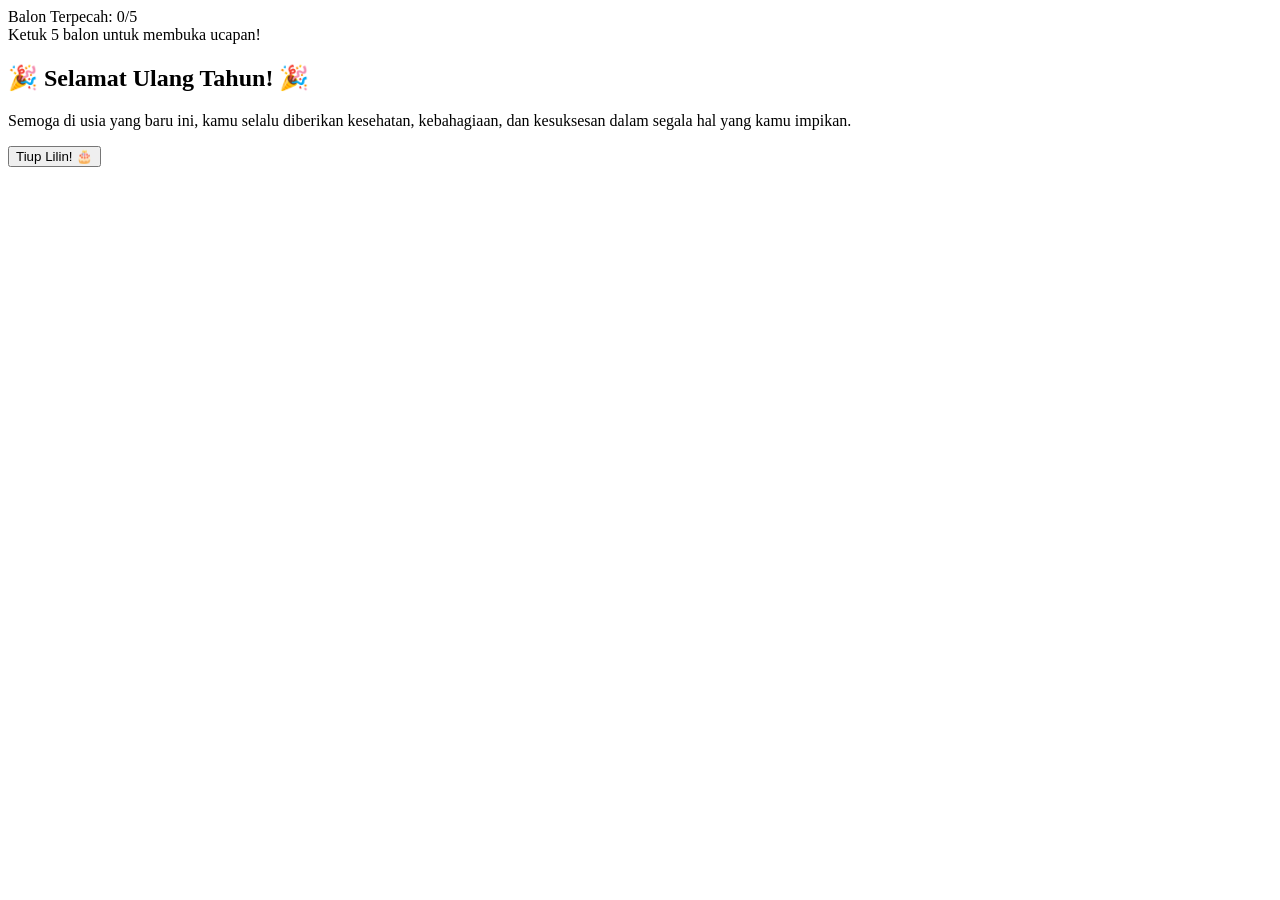
==== index.html @ dc568d56 "Rename !DOCTYPE html.html to index.html" ====
<!DOCTYPE html>
<html lang="id">

<head>
  <meta charset="UTF-8">
  <meta name="viewport" content="width=device-width, initial-scale=1.0, maximum-scale=1.0, user-scalable=no">
  <title>Kartu Ucapan Interaktif</title>
  <link rel="stylesheet" href="style.css">
</head>

<body>
  <!-- Layar Game -->
  <div id="game-container">
    <div id="score-board">Balon Terpecah: <span id="score">0</span>/5</div>
    <div id="instruction">Ketuk 5 balon untuk membuka ucapan!</div>
    <div id="game-area"></div>
  </div>

  <!-- Layar Kartu Ucapan (Terbuka setelah game selesai) -->
  <div id="card-container" class="hidden">
    <div class="card">
      <h2>🎉 Selamat Ulang Tahun! 🎉</h2>
      <p>Semoga di usia yang baru ini, kamu selalu diberikan kesehatan, kebahagiaan, dan kesuksesan dalam segala hal yang kamu impikan.</p>
      <button id="celebrate-btn">Tiup Lilin! 🎂</button>
    </div>
  </div>

  <script src="script.js"></script>
</body>

</html>
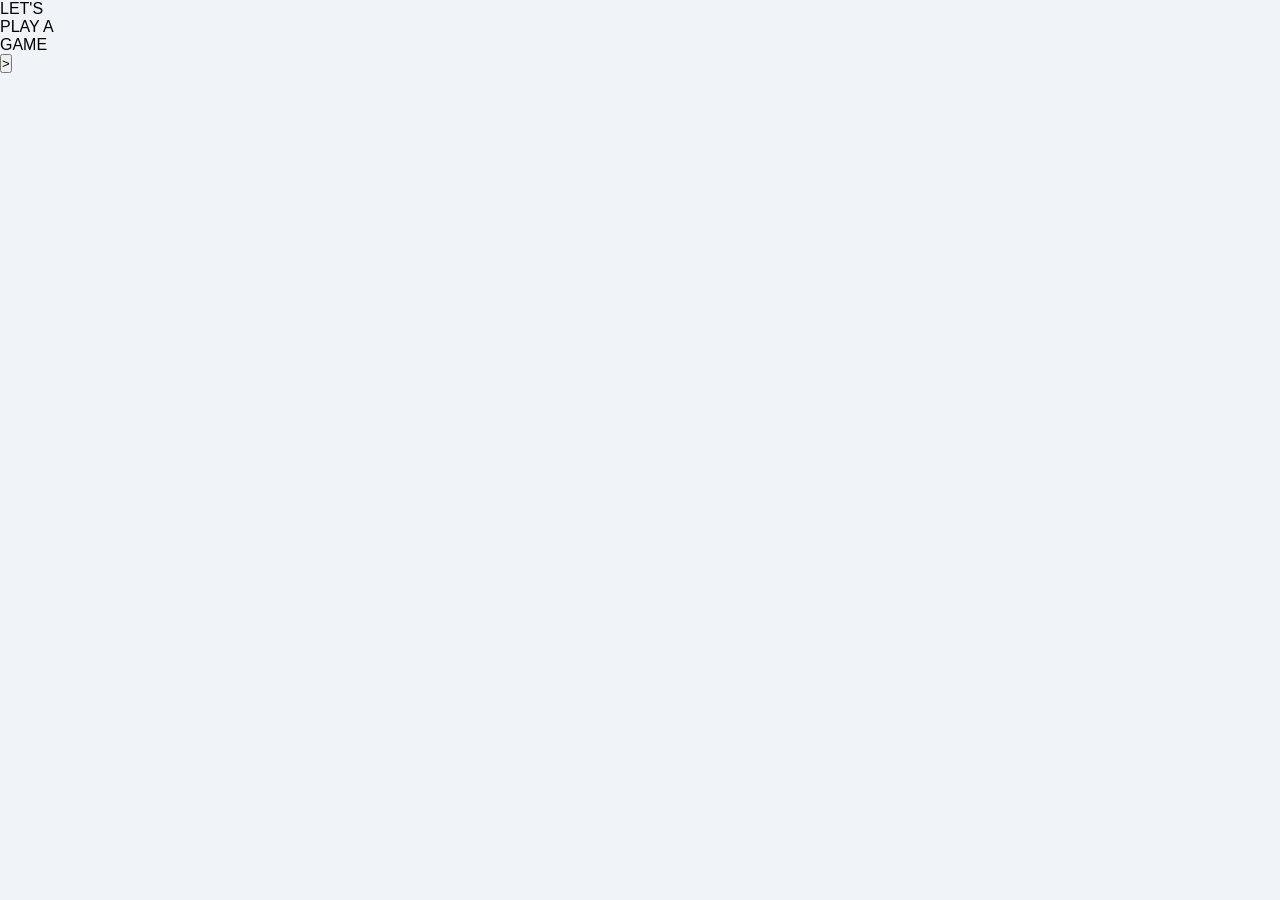
==== commit e80f6d16: "index.html" ====
--- a/index.html
+++ b/index.html
@@ -1,31 +1,41 @@
 <!DOCTYPE html>
 <html lang="id">
+<head>
+    <meta charset="UTF-8">
+    <meta name="viewport" content="width=device-width, initial-scale=1.0, maximum-scale=1.0, user-scalable=no">
+    <title>Kartu Ucapan Interaktif</title>
+    <!-- Memanggil fon bergaya pixel/retro dari Google Fonts -->
+    <link href="https://fonts.googleapis.com/css2?family=Press+Start+2P&display=swap" rel="stylesheet">
+    <link rel="stylesheet" href="style.css">
+</head>
+<body>
 
-<head>
-  <meta charset="UTF-8">
-  <meta name="viewport" content="width=device-width, initial-scale=1.0, maximum-scale=1.0, user-scalable=no">
-  <title>Kartu Ucapan Interaktif</title>
-  <link rel="stylesheet" href="style.css">
-</head>
+    <!-- LAYAR UTAMA ARCADE RETRO (Sesuai Gambar) -->
+    <div id="start-container">
+        <div class="arcade-screen">
+            <div class="arcade-text">
+                LET'S<br>PLAY A<br>GAME
+            </div>
+            <button id="start-btn">&gt;</button>
+        </div>
+    </div>
 
-<body>
-  <!-- Layar Game -->
-  <div id="game-container">
-    <div id="score-board">Balon Terpecah: <span id="score">0</span>/5</div>
-    <div id="instruction">Ketuk 5 balon untuk membuka ucapan!</div>
-    <div id="game-area"></div>
-  </div>
+    <!-- Layar Game Balon -->
+    <div id="game-container" class="hidden">
+        <div id="score-board">Balon Terpecah: <span id="score">0</span>/5</div>
+        <div id="instruction">Ketuk balon untuk memecahkannya!</div>
+        <div id="game-area"></div>
+    </div>
 
-  <!-- Layar Kartu Ucapan (Terbuka setelah game selesai) -->
-  <div id="card-container" class="hidden">
-    <div class="card">
-      <h2>🎉 Selamat Ulang Tahun! 🎉</h2>
-      <p>Semoga di usia yang baru ini, kamu selalu diberikan kesehatan, kebahagiaan, dan kesuksesan dalam segala hal yang kamu impikan.</p>
-      <button id="celebrate-btn">Tiup Lilin! 🎂</button>
+    <!-- Layar Kartu Ucapan -->
+    <div id="card-container" class="hidden">
+        <div class="card">
+            <h2>🎉 Selamat Ulang Tahun! 🎉</h2>
+            <p>Semoga di usia yang baru ini, kamu selalu diberikan kesehatan, kebahagiaan, dan kesuksesan dalam segala hal yang kamu impikan.</p>
+            <button id="celebrate-btn">Tiup Lilin! 🎂</button>
+        </div>
     </div>
-  </div>
 
-  <script src="script.js"></script>
+    <script src="script.js"></script>
 </body>
-
 </html>
--- a/style.css
+++ b/style.css
@@ -0,0 +1,166 @@
+* {
+    box-sizing: border-box;
+    margin: 0;
+    padding: 0;
+    -webkit-user-select: none; /* Mencegah teks terseleksi di HP */
+    user-select: none;
+}
+
+body, html {
+    width: 100%;
+    height: 100%;
+    overflow: hidden;
+    font-family: 'Segoe UI', Tahoma, Geneva, Verdana, sans-serif;
+    background: #f0f3f8;
+}
+
+/* Container Utama */
+#game-container, #card-container {
+    width: 100%;
+    height: 100%;
+    position: absolute;
+    top: 0;
+    left: 0;
+    display: flex;
+    flex-direction: column;
+    align-items: center;
+    justify-content: center;
+}
+
+#game-container {
+    background: linear-gradient(to bottom, #a1c4fd, #c2e9fb);
+    z-index: 1;
+}
+
+#score-board {
+    position: absolute;
+    top: 20px;
+    font-size: 1.2rem;
+    font-weight: bold;
+    color: #333;
+    background: rgba(255, 255, 255, 0.8);
+    padding: 8px 16px;
+    border-radius: 20px;
+}
+
+#instruction {
+    position: absolute;
+    top: 70px;
+    font-size: 0.9rem;
+    color: #555;
+    text-align: center;
+}
+
+#game-area {
+    width: 100%;
+    height: 100%;
+    position: relative;
+}
+
+/* Elemen Balon */
+.balloon {
+    width: 60px;
+    height: 75px;
+    background: #ff5e7e;
+    border-radius: 50% 50% 50% 50% / 40% 40% 60% 60%;
+    position: absolute;
+    bottom: -100px;
+    cursor: pointer;
+    animation: floatUp 4s linear forwards;
+}
+
+/* Tali Balon */
+.balloon::after {
+    content: "";
+    position: absolute;
+    bottom: -12px;
+    left: 28px;
+    width: 2px;
+    height: 15px;
+    background: #888;
+}
+
+@keyframes floatUp {
+    0% {
+        bottom: -100px;
+        transform: translateX(0);
+    }
+    50% {
+        transform: translateX(15px);
+    }
+    100% {
+        bottom: 105%;
+        transform: translateX(-15px);
+    }
+}
+
+/* Tampilan Kartu Ucapan */
+#card-container {
+    background: rgba(0, 0, 0, 0.4);
+    backdrop-filter: blur(5px);
+    z-index: 10;
+    display: flex;
+    opacity: 1;
+    transition: opacity 0.5s ease;
+}
+
+.card {
+    background: white;
+    padding: 30px;
+    border-radius: 20px;
+    width: 85%;
+    max-width: 350px;
+    text-align: center;
+    box-shadow: 0 10px 25px rgba(0,0,0,0.2);
+    transform: scale(1);
+    transition: transform 0.3s ease;
+}
+
+.card h2 {
+    color: #ff5e7e;
+    margin-bottom: 15px;
+}
+
+.card p {
+    color: #666;
+    line-height: 1.6;
+    margin-bottom: 20px;
+}
+
+#celebrate-btn {
+    background: #ff5e7e;
+    color: white;
+    border: none;
+    padding: 12px 24px;
+    font-size: 1rem;
+    border-radius: 25px;
+    cursor: pointer;
+    font-weight: bold;
+}
+
+/* --- ANIMASI PARTIKEL BALON PECAH --- */
+.particle {
+    position: absolute;
+    width: 8px;
+    height: 8px;
+    border-radius: 50%;
+    pointer-events: none; /* Supaya tidak mengganggu ketukan jari */
+    animation: explode 0.6s ease-out forwards;
+}
+
+@keyframes explode {
+    0% {
+        transform: translate(0, 0) scale(1);
+        opacity: 1;
+    }
+    100% {
+        /* Nilai var(--x) dan var(--y) akan diisi acak oleh JavaScript */
+        transform: translate(var(--x), var(--y)) scale(0);
+        opacity: 0;
+    }
+}
+
+/* Sifat tersembunyi yang dipaksa di paling bawah agar tidak tertimpa */
+.hidden {
+    display: none !important;
+}
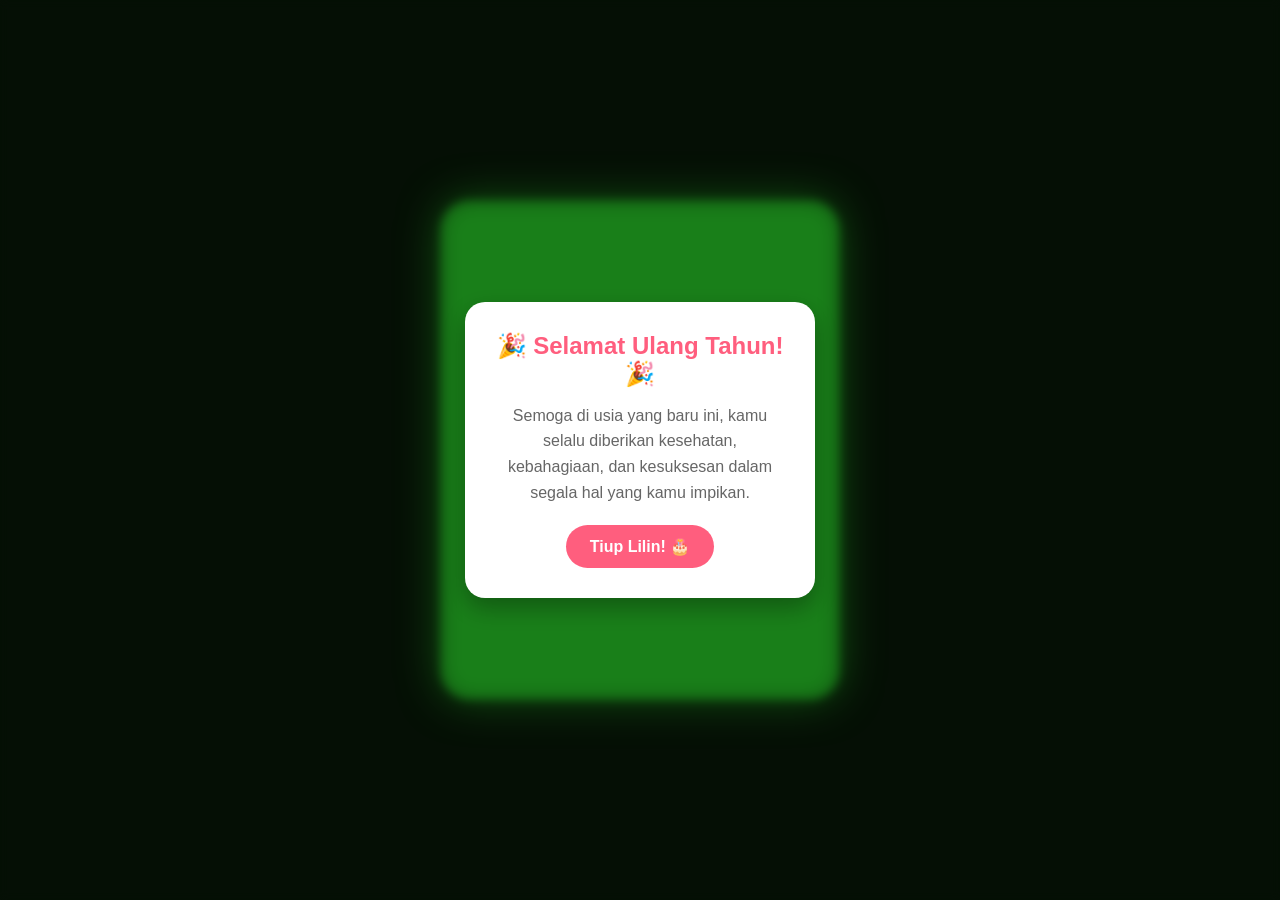
==== commit 02a191ac: "index.html" ====
--- a/index.html
+++ b/index.html
@@ -4,13 +4,11 @@
     <meta charset="UTF-8">
     <meta name="viewport" content="width=device-width, initial-scale=1.0, maximum-scale=1.0, user-scalable=no">
     <title>Kartu Ucapan Interaktif</title>
-    <!-- Memanggil fon bergaya pixel/retro dari Google Fonts -->
     <link href="https://fonts.googleapis.com/css2?family=Press+Start+2P&display=swap" rel="stylesheet">
     <link rel="stylesheet" href="style.css">
 </head>
 <body>
 
-    <!-- LAYAR UTAMA ARCADE RETRO (Sesuai Gambar) -->
     <div id="start-container">
         <div class="arcade-screen">
             <div class="arcade-text">
@@ -20,14 +18,12 @@
         </div>
     </div>
 
-    <!-- Layar Game Balon -->
     <div id="game-container" class="hidden">
         <div id="score-board">Balon Terpecah: <span id="score">0</span>/5</div>
         <div id="instruction">Ketuk balon untuk memecahkannya!</div>
         <div id="game-area"></div>
     </div>
 
-    <!-- Layar Kartu Ucapan -->
     <div id="card-container" class="hidden">
         <div class="card">
             <h2>🎉 Selamat Ulang Tahun! 🎉</h2>
--- a/style.css
+++ b/style.css
@@ -2,7 +2,7 @@
     box-sizing: border-box;
     margin: 0;
     padding: 0;
-    -webkit-user-select: none; /* Mencegah teks terseleksi di HP */
+    -webkit-user-select: none;
     user-select: none;
 }
 
@@ -11,53 +11,145 @@
     height: 100%;
     overflow: hidden;
     font-family: 'Segoe UI', Tahoma, Geneva, Verdana, sans-serif;
-    background: #f0f3f8;
-}
-
-/* Container Utama */
-#game-container, #card-container {
-    width: 100%;
-    height: 100%;
-    position: absolute;
-    top: 0;
-    left: 0;
+    background: #051605; /* Dasar gelap untuk transisi arcade */
+}
+
+/* --- STYLE LAYAR ARCADE RETRO (START SCREEN) --- */
+#start-container {
+    width: 100%;
+    height: 100%;
+    position: absolute;
+    top: 0;
+    left: 0;
+    background: #0a1f0a;
+    display: flex;
+    align-items: center;
+    justify-content: center;
+    z-index: 100;
+    transition: transform 0.6s cubic-bezier(0.77, 0, 0.175, 1);
+}
+
+.arcade-screen {
+    width: 90%;
+    max-width: 400px;
+    height: 80%;
+    max-height: 500px;
+    background: #33ff33;
+    border-radius: 30px;
+    box-shadow: 0 0 40px rgba(51, 255, 51, 0.6), inset 0 0 20px rgba(0,0,0,0.4);
     display: flex;
     flex-direction: column;
     align-items: center;
     justify-content: center;
-}
-
+    padding: 20px;
+    box-sizing: border-box;
+    position: relative;
+    font-family: 'Press Start 2P', monospace;
+}
+
+.arcade-text {
+    color: #051605;
+    font-size: 2.2rem;
+    line-height: 1.5;
+    text-align: left;
+    width: 100%;
+    padding-left: 15px;
+    font-weight: bold;
+    letter-spacing: 2px;
+}
+
+#start-btn {
+    position: absolute;
+    right: 35px;
+    top: 48%;
+    transform: translateY(-50%);
+    background: transparent;
+    border: none;
+    color: #051605;
+    font-size: 4.5rem;
+    font-family: 'Press Start 2P', monospace;
+    cursor: pointer;
+    font-weight: bold;
+    animation: blink 0.8s infinite alternate;
+}
+
+@keyframes blink {
+    0% { opacity: 0.2; }
+    100% { opacity: 1; }
+}
+
+#start-container.slide-up {
+    transform: translateY(-100%);
+}
+
+/* --- PERBAIKAN POSISI TENAH (CENTERING) & LATAR PERMEN --- */
 #game-container {
-    background: linear-gradient(to bottom, #a1c4fd, #c2e9fb);
+    width: 100%;
+    height: 100%;
+    position: absolute;
+    top: 0;
+    left: 0;
     z-index: 1;
-}
-
+    
+    /* Mengembalikan paksa posisi elemen ke tengah layar */
+    display: flex !important;
+    flex-direction: column !important;
+    align-items: center !important;
+    justify-content: flex-start !important; /* Papan skor mulai dari atas, tapi tetap di tengah horizontal */
+    
+    /* Latar belakang warna pink pastel permen */
+    background-color: #fce4ec; 
+    
+    /* Pola permen piksel abstrak warna-warni */
+    background-image: 
+        radial-gradient(#ff85a2 20%, transparent 20%),
+        radial-gradient(#b3e5fc 20%, transparent 20%),
+        radial-gradient(#ffe082 20%, transparent 20%),
+        radial-gradient(#c8e6c9 20%, transparent 20%);
+    background-size: 40px 40px;
+    background-position: 0 0, 20px 20px, 10px 30px, 30px 10px;
+    image-rendering: pixelated;
+}
+
+/* Merapikan posisi papan skor di tengah atas */
 #score-board {
-    position: absolute;
-    top: 20px;
-    font-size: 1.2rem;
+    position: relative;
+    margin-top: 25px;
+    font-size: 1.1rem;
     font-weight: bold;
     color: #333;
-    background: rgba(255, 255, 255, 0.8);
-    padding: 8px 16px;
+    background: rgba(255, 255, 255, 0.9);
+    padding: 10px 20px;
     border-radius: 20px;
-}
-
+    box-shadow: 0 4px 10px rgba(0,0,0,0.1);
+    z-index: 5;
+    text-align: center;
+}
+
+/* Merapikan posisi teks instruksi di tengah atas */
 #instruction {
-    position: absolute;
-    top: 70px;
+    position: relative;
+    margin-top: 10px;
     font-size: 0.9rem;
+    font-weight: 500;
     color: #555;
+    background: rgba(255, 255, 255, 0.7);
+    padding: 6px 16px;
+    border-radius: 10px;
     text-align: center;
+    z-index: 5;
 }
 
 #game-area {
     width: 100%;
     height: 100%;
-    position: relative;
-}
-
-/* Elemen Balon */
+    position: absolute;
+    top: 0;
+    left: 0;
+    z-index: 2;
+}
+
+/* --- ELEMEN BALON --- */
 .balloon {
     width: 60px;
     height: 75px;
@@ -69,7 +161,6 @@
     animation: floatUp 4s linear forwards;
 }
 
-/* Tali Balon */
 .balloon::after {
     content: "";
     position: absolute;
@@ -81,25 +172,43 @@
 }
 
 @keyframes floatUp {
-    0% {
-        bottom: -100px;
-        transform: translateX(0);
-    }
-    50% {
-        transform: translateX(15px);
-    }
-    100% {
-        bottom: 105%;
-        transform: translateX(-15px);
-    }
-}
-
-/* Tampilan Kartu Ucapan */
+    0% { bottom: -100px; transform: translateX(0); }
+    50% { transform: translateX(15px); }
+    100% { bottom: 105%; transform: translateX(-15px); }
+}
+
+/* --- ELEMEN PARTIKEL PECAH --- */
+.particle {
+    position: absolute;
+    width: 8px;
+    height: 8px;
+    border-radius: 50%;
+    pointer-events: none;
+    animation: explode 0.6s ease-out forwards;
+}
+
+@keyframes explode {
+    0% { transform: translate(0, 0) scale(1); opacity: 1; }
+    100% { transform: translate(var(--x), var(--y)) scale(0); opacity: 0; }
+}
+
+/* --- REVISI LAYAR KARTU UCAPAN (PASTIKAN DITENGAH) --- */
 #card-container {
-    background: rgba(0, 0, 0, 0.4);
+    width: 100%;
+    height: 100%;
+    position: absolute;
+    top: 0;
+    left: 0;
+    background: rgba(0, 0, 0, 0.5);
     backdrop-filter: blur(5px);
-    z-index: 10;
-    display: flex;
+    z-index: 200;
+    
+    /* Mengembalikan paksa posisi kartu ucapan tepat di tengah layar HP */
+    display: flex !important;
+    flex-direction: column !important;
+    align-items: center !important;
+    justify-content: center !important;
+    
     opacity: 1;
     transition: opacity 0.5s ease;
 }
@@ -111,21 +220,11 @@
     width: 85%;
     max-width: 350px;
     text-align: center;
-    box-shadow: 0 10px 25px rgba(0,0,0,0.2);
-    transform: scale(1);
-    transition: transform 0.3s ease;
-}
-
-.card h2 {
-    color: #ff5e7e;
-    margin-bottom: 15px;
-}
-
-.card p {
-    color: #666;
-    line-height: 1.6;
-    margin-bottom: 20px;
-}
+    box-shadow: 0 10px 25px rgba(0,0,0,0.3);
+}
+
+.card h2 { color: #ff5e7e; margin-bottom: 15px; }
+.card p { color: #666; line-height: 1.6; margin-bottom: 20px; }
 
 #celebrate-btn {
     background: #ff5e7e;
@@ -138,29 +237,6 @@
     font-weight: bold;
 }
 
-/* --- ANIMASI PARTIKEL BALON PECAH --- */
-.particle {
-    position: absolute;
-    width: 8px;
-    height: 8px;
-    border-radius: 50%;
-    pointer-events: none; /* Supaya tidak mengganggu ketukan jari */
-    animation: explode 0.6s ease-out forwards;
-}
-
-@keyframes explode {
-    0% {
-        transform: translate(0, 0) scale(1);
-        opacity: 1;
-    }
-    100% {
-        /* Nilai var(--x) dan var(--y) akan diisi acak oleh JavaScript */
-        transform: translate(var(--x), var(--y)) scale(0);
-        opacity: 0;
-    }
-}
-
-/* Sifat tersembunyi yang dipaksa di paling bawah agar tidak tertimpa */
 .hidden {
     display: none !important;
 }
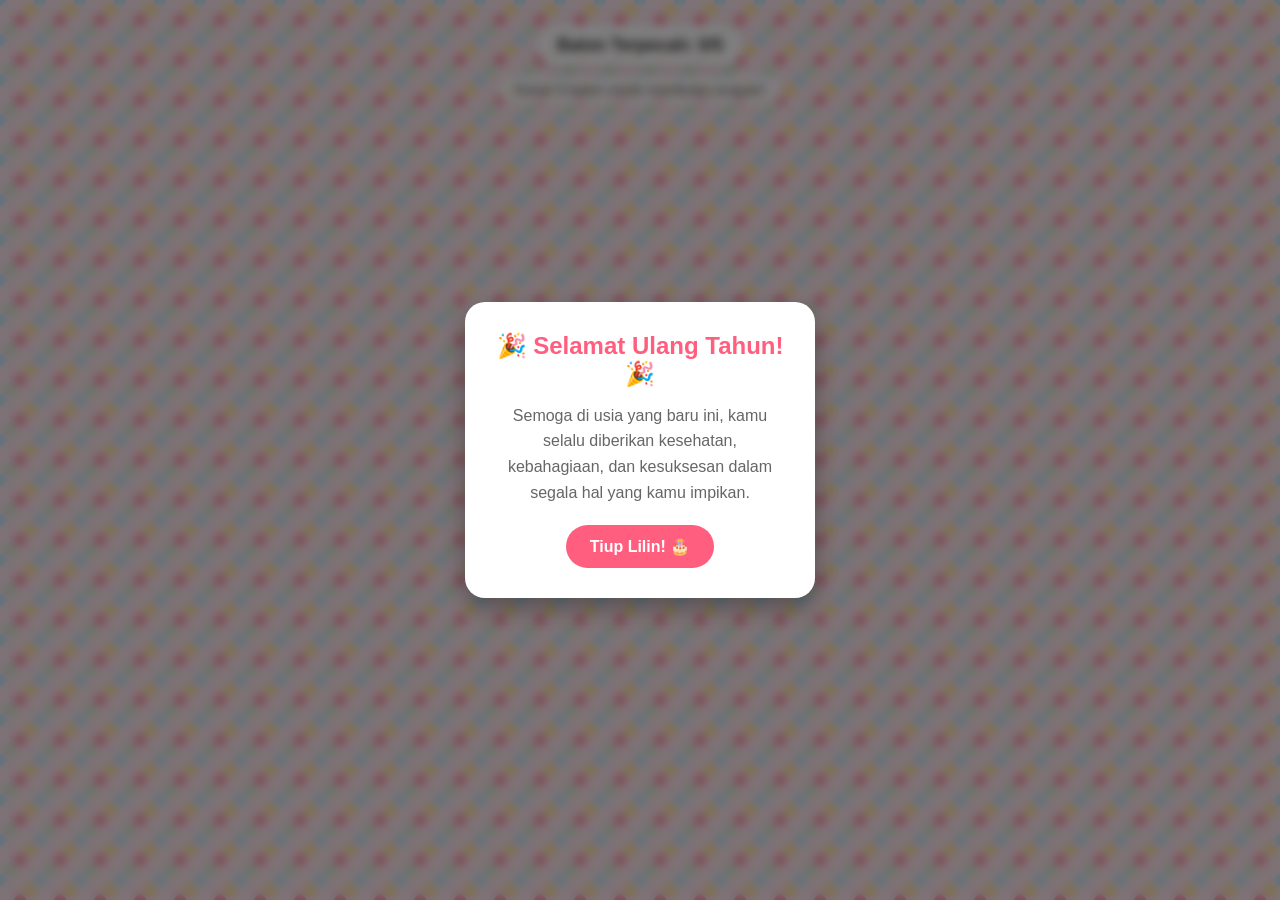
==== commit 864b59e3: "index.html" ====
--- a/index.html
+++ b/index.html
@@ -4,26 +4,17 @@
     <meta charset="UTF-8">
     <meta name="viewport" content="width=device-width, initial-scale=1.0, maximum-scale=1.0, user-scalable=no">
     <title>Kartu Ucapan Interaktif</title>
-    <link href="https://fonts.googleapis.com/css2?family=Press+Start+2P&display=swap" rel="stylesheet">
     <link rel="stylesheet" href="style.css">
 </head>
 <body>
-
-    <div id="start-container">
-        <div class="arcade-screen">
-            <div class="arcade-text">
-                LET'S<br>PLAY A<br>GAME
-            </div>
-            <button id="start-btn">&gt;</button>
-        </div>
-    </div>
-
-    <div id="game-container" class="hidden">
+    <!-- Layar Game -->
+    <div id="game-container">
         <div id="score-board">Balon Terpecah: <span id="score">0</span>/5</div>
-        <div id="instruction">Ketuk balon untuk memecahkannya!</div>
+        <div id="instruction">Ketuk 5 balon untuk membuka ucapan!</div>
         <div id="game-area"></div>
     </div>
 
+    <!-- Layar Kartu Ucapan (Terbuka setelah game selesai) -->
     <div id="card-container" class="hidden">
         <div class="card">
             <h2>🎉 Selamat Ulang Tahun! 🎉</h2>
--- a/style.css
+++ b/style.css
@@ -11,7 +11,7 @@
     height: 100%;
     overflow: hidden;
     font-family: 'Segoe UI', Tahoma, Geneva, Verdana, sans-serif;
-    background: #051605; /* Dasar gelap untuk transisi arcade */
+    background: #051605;
 }
 
 /* --- STYLE LAYAR ARCADE RETRO (START SCREEN) --- */
@@ -82,7 +82,7 @@
     transform: translateY(-100%);
 }
 
-/* --- PERBAIKAN POSISI TENAH (CENTERING) & LATAR PERMEN --- */
+/* --- AREA GAME & LATAR PERMEN --- */
 #game-container {
     width: 100%;
     height: 100%;
@@ -90,17 +90,11 @@
     top: 0;
     left: 0;
     z-index: 1;
-    
-    /* Mengembalikan paksa posisi elemen ke tengah layar */
     display: flex !important;
     flex-direction: column !important;
     align-items: center !important;
-    justify-content: flex-start !important; /* Papan skor mulai dari atas, tapi tetap di tengah horizontal */
-    
-    /* Latar belakang warna pink pastel permen */
+    justify-content: flex-start !important;
     background-color: #fce4ec; 
-    
-    /* Pola permen piksel abstrak warna-warni */
     background-image: 
         radial-gradient(#ff85a2 20%, transparent 20%),
         radial-gradient(#b3e5fc 20%, transparent 20%),
@@ -111,7 +105,6 @@
     image-rendering: pixelated;
 }
 
-/* Merapikan posisi papan skor di tengah atas */
 #score-board {
     position: relative;
     margin-top: 25px;
@@ -126,7 +119,6 @@
     text-align: center;
 }
 
-/* Merapikan posisi teks instruksi di tengah atas */
 #instruction {
     position: relative;
     margin-top: 10px;
@@ -192,7 +184,7 @@
     100% { transform: translate(var(--x), var(--y)) scale(0); opacity: 0; }
 }
 
-/* --- REVISI LAYAR KARTU UCAPAN (PASTIKAN DITENGAH) --- */
+/* --- LAYAR KARTU UCAPAN (GIVING CARD) --- */
 #card-container {
     width: 100%;
     height: 100%;
@@ -202,13 +194,10 @@
     background: rgba(0, 0, 0, 0.5);
     backdrop-filter: blur(5px);
     z-index: 200;
-    
-    /* Mengembalikan paksa posisi kartu ucapan tepat di tengah layar HP */
     display: flex !important;
     flex-direction: column !important;
     align-items: center !important;
     justify-content: center !important;
-    
     opacity: 1;
     transition: opacity 0.5s ease;
 }
@@ -237,6 +226,7 @@
     font-weight: bold;
 }
 
+/* --- LOGIKA MENYEMBUNYIKAN ELEMEN --- */
 .hidden {
     display: none !important;
 }
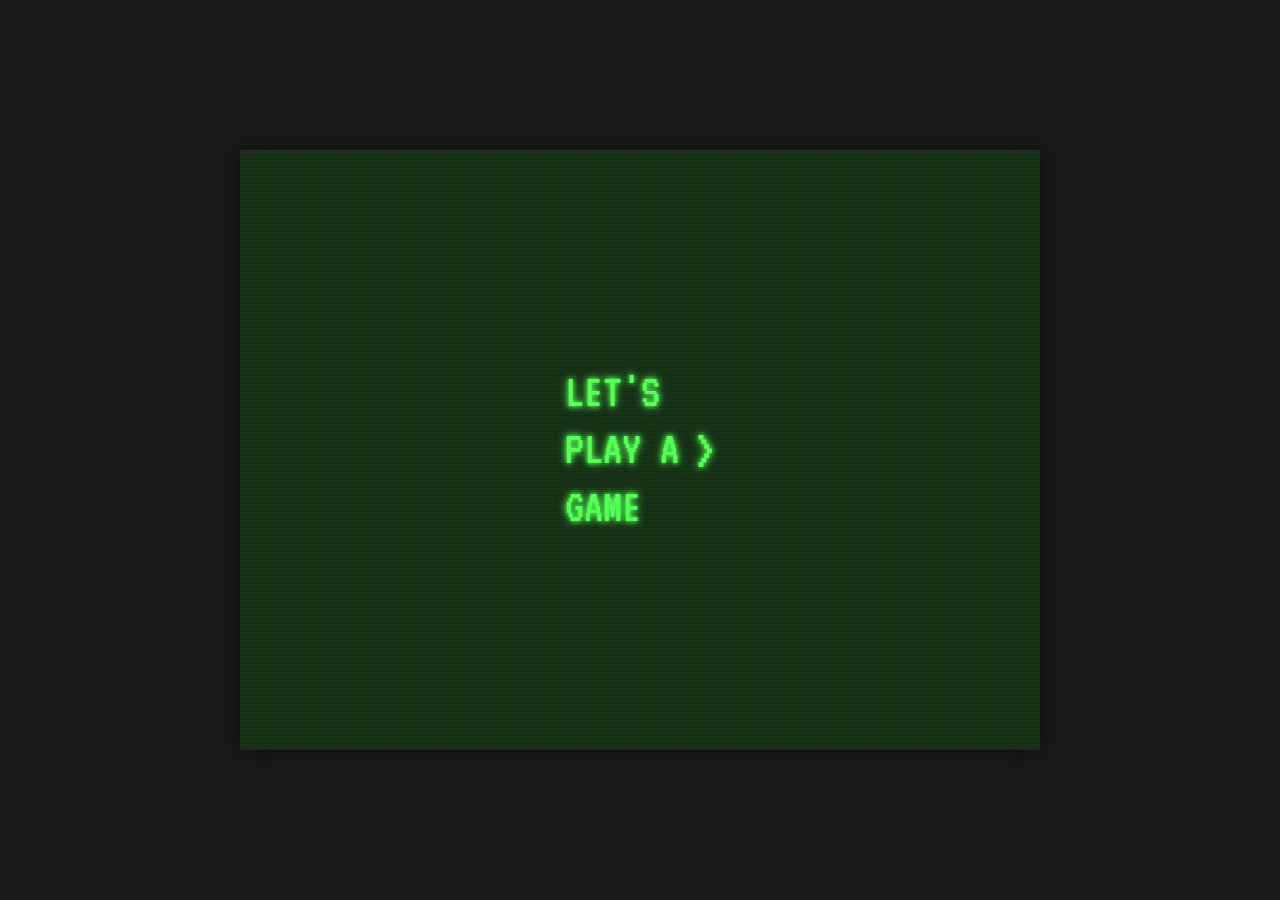
==== commit 2ddc87ec: "Add files via upload" ====
--- a/index.html
+++ b/index.html
@@ -3,26 +3,270 @@
 <head>
     <meta charset="UTF-8">
     <meta name="viewport" content="width=device-width, initial-scale=1.0, maximum-scale=1.0, user-scalable=no">
-    <title>Kartu Ucapan Interaktif</title>
-    <link rel="stylesheet" href="style.css">
+    <title>Kejutan Ulang Tahun</title>
+    <link href="https://fonts.googleapis.com/css2?family=Press+Start+2P&family=VT323&display=swap" rel="stylesheet">
+    <style>
+        /* GLOBAL STYLES */
+        * { box-sizing: border-box; margin: 0; padding: 0; user-select: none; }
+        body { background-color: #1a1a1a; overflow: hidden; display: flex; justify-content: center; align-items: center; height: 100vh; touch-action: manipulation; }
+        #app { width: 100vw; height: 100vh; position: relative; max-width: 800px; max-height: 600px; background: #000; box-shadow: 0 0 20px rgba(0,0,0,0.5); overflow: hidden; }
+        .screen { width: 100%; height: 100%; position: absolute; top: 0; left: 0; display: flex; flex-direction: column; align-items: center; justify-content: center; transition: opacity 0.5s ease; }
+        .hidden { opacity: 0; pointer-events: none; z-index: -1; }
+
+        /* --- SCREEN 1: START (CRT ARCADE) --- */
+        #start-screen {
+            background-color: #1a361a;
+            font-family: 'VT323', monospace;
+            color: #55ff55;
+            text-shadow: 0 0 5px #55ff55, 0 0 10px #55ff55;
+            z-index: 10;
+        }
+        #start-screen::before {
+            content: " "; display: block; position: absolute; top: 0; left: 0; bottom: 0; right: 0;
+            background: linear-gradient(rgba(18, 16, 16, 0) 50%, rgba(0, 0, 0, 0.25) 50%), linear-gradient(90deg, rgba(255, 0, 0, 0.06), rgba(0, 255, 0, 0.02), rgba(0, 0, 255, 0.06));
+            z-index: 2; background-size: 100% 2px, 3px 100%; pointer-events: none;
+        }
+        .start-text-container { font-size: 3rem; text-align: left; display: flex; align-items: center; z-index: 5;}
+        .start-text { line-height: 1.2; }
+        .arrow { animation: blink 1s step-end infinite; cursor: pointer; padding-left: 15px; font-size: 3.5rem; }
+        .arrow:hover { color: #fff; text-shadow: 0 0 10px #fff; }
+        @keyframes blink { 0%, 100% { opacity: 1; } 50% { opacity: 0; } }
+
+        /* --- SCREEN 2: GAME --- */
+        #game-screen {
+            background-color: #f7e8cf; 
+            font-family: 'Press Start 2P', cursive;
+            padding: 20px;
+            cursor: crosshair;
+        }
+        .game-border {
+            width: 100%; height: 100%; border: 4px solid #333; background: #7cd4ff; position: relative; border-radius: 4px; overflow: hidden;
+        }
+        
+        /* Awan Pixel CSS */
+        .cloud { position: absolute; background: white; width: 60px; height: 20px; border-radius: 10px; opacity: 0.9; }
+        .cloud::before { content:''; position: absolute; background: white; width: 30px; height: 30px; border-radius: 50%; top: -15px; left: 10px; }
+        .cloud::after { content:''; position: absolute; background: white; width: 20px; height: 20px; border-radius: 50%; top: -10px; right: 10px; }
+        .c1 { top: 15%; left: 10%; animation: floatCloud 25s linear infinite; }
+        .c2 { top: 35%; right: 15%; animation: floatCloud 30s linear infinite reverse; }
+        .c3 { top: 10%; right: 40%; transform: scale(0.7); animation: floatCloud 35s linear infinite; }
+        @keyframes floatCloud { 0% { transform: translateX(0); } 50% { transform: translateX(30px); } 100% { transform: translateX(0); } }
+
+        /* UI Game */
+        .score-board { position: absolute; top: 15px; right: 15px; font-size: 1rem; color: #000; text-shadow: 2px 2px #fff; z-index: 5;}
+        .instruction-box {
+            position: absolute; bottom: 15px; left: 50%; transform: translateX(-50%);
+            background: #fff; border: 4px solid #333; padding: 12px; width: 90%; text-align: center;
+            font-size: 0.7rem; color: #000; line-height: 1.5; z-index: 5; box-shadow: 4px 4px 0px rgba(0,0,0,0.2);
+        }
+        
+        /* Balon */
+        .balloon {
+            position: absolute; width: 40px; height: 50px; border: 2px solid #000; border-radius: 50% 50% 50% 50% / 40% 40% 60% 60%;
+            cursor: crosshair; transition: transform 0.1s; display: flex; justify-content: center;
+            box-shadow: inset -5px -5px 0 rgba(0,0,0,0.2); animation: bobble 3s ease-in-out infinite;
+        }
+        .balloon::after {
+            content: ''; position: absolute; bottom: -7px; left: 50%; transform: translateX(-50%);
+            border-left: 5px solid transparent; border-right: 5px solid transparent; border-bottom: 7px solid; border-bottom-color: inherit;
+        }
+        .string { position: absolute; width: 2px; height: 45px; background: #000; bottom: -48px; z-index: -1; }
+        @keyframes bobble { 0%, 100% { transform: translateY(0); } 50% { transform: translateY(-15px); } }
+        @keyframes pop { 0% { transform: scale(1); opacity: 1; } 50% { transform: scale(1.5); opacity: 1; } 100% { transform: scale(2); opacity: 0; } }
+
+        /* Kucing Pixel (SVG Inline) */
+        .pixel-cat {
+            position: absolute; bottom: 85px; left: 50%; transform: translateX(-50%); width: 70px; height: 70px; z-index: 4;
+            background-image: url("data:image/svg+xml,%3Csvg xmlns='http://www.w3.org/2000/svg' viewBox='0 0 16 16'%3E%3Cpath fill='%23f9a03f' d='M3 5h2v2H3zm8 0h2v2h-2zM4 7h8v5H4z'/%3E%3Cpath fill='%23000' d='M2 4h2v1H2zm10 0h2v1h-2zM4 5h1v2H4zm6 0h1v2h-1zM3 7h1v5H3zm8 0h1v5h-1zM4 12h8v1H4zM6 8h1v1H6zm3 0h1v1H9zM7 10h2v1H7z'/%3E%3Cpath fill='%23ff0044' d='M7 2h2v3H7z'/%3E%3Cpath fill='%23000' d='M8 1h1v1H8zM6 3h1v1H6zm3 0h1v1H9z'/%3E%3C/svg%3E");
+            background-size: contain; background-repeat: no-repeat;
+        }
+
+        /* --- SCREEN 3: CARD --- */
+        #card-screen { background-color: #f7e8cf; font-family: 'Press Start 2P', cursive; padding: 20px; z-index: 20;}
+        .card-container {
+            background: #fff; border: 4px solid #333; width: 100%; height: 100%; border-radius: 4px;
+            display: flex; flex-direction: column; align-items: center; justify-content: center; position: relative; overflow: hidden;
+            box-shadow: inset 0 0 0 8px #ffb6c1, inset 0 0 0 12px #333;
+        }
+        .card-title { font-size: 1.8rem; color: #ff0044; margin-bottom: 25px; text-shadow: 2px 2px #000; text-align: center; line-height: 1.5; z-index: 2;}
+        .card-msg { font-size: 0.8rem; color: #333; text-align: center; line-height: 2; max-width: 85%; z-index: 2;}
+        
+        /* Bunting (Bendera) */
+        .bunting { position: absolute; top: 15px; width: 100%; height: 40px; background-image: url("data:image/svg+xml,%3Csvg xmlns='http://www.w3.org/2000/svg' viewBox='0 0 100 20'%3E%3Cpath d='M0 0l10 20L20 0H0zm20 0l10 20 10-20H20zm20 0l10 20 10-20H40zm20 0l10 20 10-20H60zm20 0l10 20 10-20H80z' fill='%23ffeb3b' stroke='%23000' stroke-width='1'/%3E%3C/svg%3E"); background-size: contain; background-repeat: repeat-x; z-index: 1;}
+
+        /* Confetti Canvas */
+        #confetti { position: absolute; top: 0; left: 0; width: 100%; height: 100%; pointer-events: none; z-index: 0; }
+
+        /* RESPONSIVE Adjustments */
+        @media (max-width: 600px) {
+            .start-text-container { font-size: 2.2rem; }
+            .card-title { font-size: 1.3rem; }
+            .card-msg { font-size: 0.65rem; }
+            .instruction-box { font-size: 0.6rem; padding: 10px; }
+        }
+    </style>
 </head>
 <body>
-    <!-- Layar Game -->
-    <div id="game-container">
-        <div id="score-board">Balon Terpecah: <span id="score">0</span>/5</div>
-        <div id="instruction">Ketuk 5 balon untuk membuka ucapan!</div>
-        <div id="game-area"></div>
-    </div>
-
-    <!-- Layar Kartu Ucapan (Terbuka setelah game selesai) -->
-    <div id="card-container" class="hidden">
-        <div class="card">
-            <h2>🎉 Selamat Ulang Tahun! 🎉</h2>
-            <p>Semoga di usia yang baru ini, kamu selalu diberikan kesehatan, kebahagiaan, dan kesuksesan dalam segala hal yang kamu impikan.</p>
-            <button id="celebrate-btn">Tiup Lilin! 🎂</button>
+
+<div id="app">
+    <div id="start-screen" class="screen">
+        <div class="start-text-container">
+            <div class="start-text">LET'S<br>PLAY A<br>GAME</div>
+            <div class="arrow" id="btn-start" onclick="startGame()">></div>
         </div>
     </div>
 
-    <script src="script.js"></script>
+    <div id="game-screen" class="screen hidden">
+        <div class="game-border" id="game-area">
+            <div class="cloud c1"></div>
+            <div class="cloud c2"></div>
+            <div class="cloud c3"></div>
+            <div class="pixel-cat"></div>
+
+            <div class="score-board">BALON: <span id="score">0</span>/5</div>
+            <div class="instruction-box">
+                Pecahkan 5 balon untuk melihat kejutan!
+            </div>
+        </div>
+    </div>
+
+    <div id="card-screen" class="screen hidden">
+        <div class="card-container">
+            <canvas id="confetti"></canvas>
+            <div class="bunting"></div>
+            <h1 class="card-title">SELAMAT<br>ULANG TAHUN!</h1>
+            <p class="card-msg">
+                Semoga hari spesial ini dipenuhi dengan kebahagiaan, tawa, dan hadiah yang menyenangkan.<br><br>Teruslah bersinar! ✨
+            </p>
+        </div>
+    </div>
+</div>
+
+<script>
+    /* --- AUDIO SYNTHESIZER --- */
+    let audioCtx = null;
+    function initAudio() {
+        if (!audioCtx) {
+            audioCtx = new (window.AudioContext || window.webkitAudioContext)();
+        }
+    }
+    function playBlip() {
+        if (!audioCtx) return;
+        const osc = audioCtx.createOscillator();
+        const gain = audioCtx.createGain();
+        osc.type = 'square';
+        osc.frequency.setValueAtTime(440, audioCtx.currentTime);
+        osc.frequency.exponentialRampToValueAtTime(880, audioCtx.currentTime + 0.1);
+        gain.gain.setValueAtTime(0.1, audioCtx.currentTime);
+        gain.gain.exponentialRampToValueAtTime(0.01, audioCtx.currentTime + 0.1);
+        osc.connect(gain); gain.connect(audioCtx.destination);
+        osc.start(); osc.stop(audioCtx.currentTime + 0.1);
+    }
+    function playPop() {
+        if (!audioCtx) return;
+        const osc = audioCtx.createOscillator();
+        const gain = audioCtx.createGain();
+        osc.type = 'sine';
+        osc.frequency.setValueAtTime(800, audioCtx.currentTime);
+        osc.frequency.exponentialRampToValueAtTime(100, audioCtx.currentTime + 0.1);
+        gain.gain.setValueAtTime(0.2, audioCtx.currentTime);
+        gain.gain.exponentialRampToValueAtTime(0.01, audioCtx.currentTime + 0.1);
+        osc.connect(gain); gain.connect(audioCtx.destination);
+        osc.start(); osc.stop(audioCtx.currentTime + 0.1);
+    }
+    function playTada() {
+        if (!audioCtx) return;
+        const notes = [261.63, 329.63, 392.00, 523.25];
+        notes.forEach((freq, i) => {
+            const osc = audioCtx.createOscillator();
+            const gain = audioCtx.createGain();
+            osc.type = 'square';
+            osc.frequency.value = freq;
+            gain.gain.setValueAtTime(0.1, audioCtx.currentTime + i * 0.15);
+            gain.gain.exponentialRampToValueAtTime(0.01, audioCtx.currentTime + i * 0.15 + 0.3);
+            osc.connect(gain); gain.connect(audioCtx.destination);
+            osc.start(audioCtx.currentTime + i * 0.15); osc.stop(audioCtx.currentTime + i * 0.15 + 0.3);
+        });
+    }
+
+    /* --- GAME LOGIC --- */
+    let poppedCount = 0;
+    const totalBalloons = 5;
+    const balloonColors = ['#ff0044', '#33cc33', '#3399ff', '#ffcc00', '#cc33ff'];
+
+    function startGame() {
+        initAudio(); playBlip();
+        document.getElementById('start-screen').classList.add('hidden');
+        document.getElementById('game-screen').classList.remove('hidden');
+        const gameArea = document.getElementById('game-area');
+        for (let i = 0; i < totalBalloons; i++) { createBalloon(gameArea, i); }
+    }
+
+    function createBalloon(container, index) {
+        const b = document.createElement('div');
+        b.className = 'balloon';
+        const color = balloonColors[index];
+        b.style.backgroundColor = color;
+        b.style.borderBottomColor = color; 
+        const leftPos = 10 + (index * 16) + Math.random() * 5; 
+        const topPos = 20 + Math.random() * 25;
+        b.style.left = leftPos + '%';
+        b.style.top = topPos + '%';
+        b.style.animationDelay = (Math.random() * 2) + 's';
+        
+        const string = document.createElement('div');
+        string.className = 'string';
+        b.appendChild(string);
+
+        b.addEventListener('mousedown', function() { popBalloon(b); });
+        b.addEventListener('touchstart', function(e) { e.preventDefault(); popBalloon(b); }, {passive: false});
+        container.appendChild(b);
+    }
+
+    function popBalloon(element) {
+        if (element.style.animationName === 'pop') return; 
+        playPop();
+        element.style.animation = 'pop 0.2s forwards';
+        poppedCount++;
+        document.getElementById('score').innerText = poppedCount;
+        setTimeout(() => { element.remove(); }, 200);
+        if (poppedCount === totalBalloons) { setTimeout(showCard, 800); }
+    }
+
+    function showCard() {
+        playTada();
+        document.getElementById('game-screen').classList.add('hidden');
+        document.getElementById('card-screen').classList.remove('hidden');
+        startConfetti();
+    }
+
+    /* --- CONFETTI ANIMATION --- */
+    function startConfetti() {
+        const canvas = document.getElementById('confetti');
+        const ctx = canvas.getContext('2d');
+        canvas.width = canvas.parentElement.clientWidth;
+        canvas.height = canvas.parentElement.clientHeight;
+        const particles = [];
+        const colors = ['#ff0044', '#33cc33', '#3399ff', '#ffcc00', '#ffffff'];
+        for (let i = 0; i < 100; i++) {
+            particles.push({
+                x: Math.random() * canvas.width, y: Math.random() * canvas.height - canvas.height,
+                r: Math.random() * 6 + 2, dx: Math.random() * 4 - 2, dy: Math.random() * 5 + 2,
+                color: colors[Math.floor(Math.random() * colors.length)]
+            });
+        }
+        function draw() {
+            ctx.clearRect(0, 0, canvas.width, canvas.height);
+            particles.forEach(p => {
+                ctx.beginPath(); ctx.arc(p.x, p.y, p.r, 0, Math.PI * 2);
+                ctx.fillStyle = p.color; ctx.fill();
+                p.x += p.dx; p.y += p.dy;
+                if (p.y > canvas.height) { p.y = -10; p.x = Math.random() * canvas.width; }
+            });
+            requestAnimationFrame(draw);
+        }
+        draw();
+    }
+</script>
 </body>
-</html>
+</html>
